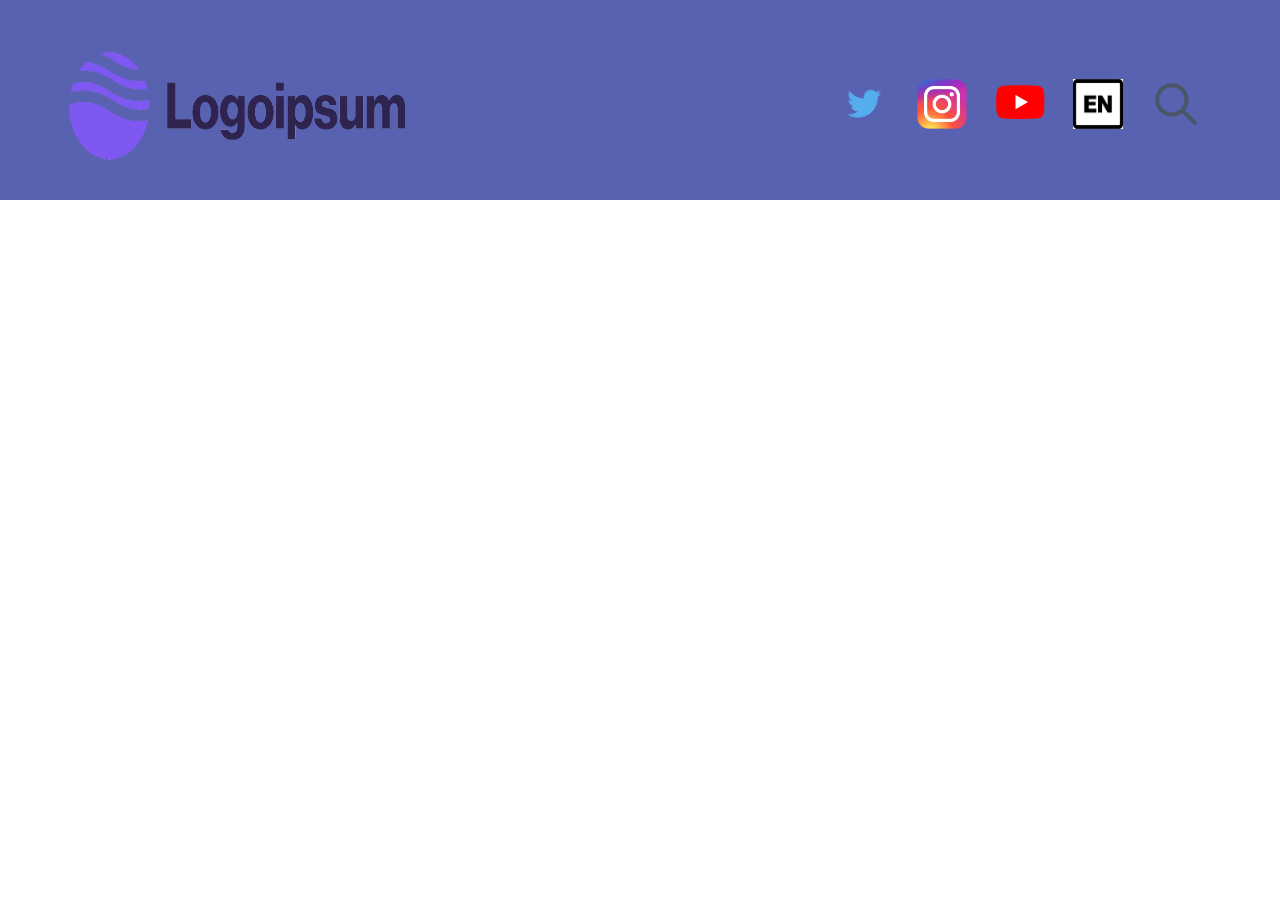
==== index.html @ cbb9137c "Add existing file" ====
<!DOCTYPE html>
<html lang="es">
  <head>
    <meta charset="UTF-8">
    <meta http-equiv="X-UA-Compatible" content="IE-edge">
    <meta name="viewport" content="width=device-width, initial-scale=1.0">
    <link rel="stylesheet" href="header.css" />
    <link rel="stylesheet" href="main.css" />
    <link rel="stylesheet" href="reset.css" />

    <title>Maquetación</title>
  </head>
  <body>
      <header class="main-header">
        <div class="container">
          <h1 class="logoipsum" style="margin-left: 30px;">
            <a href="index.html">
              <img src="logoipsum.png" style="width: 100%;height: 100%" alt="Logo" title="Logo">
            </a>
          </h1>
          <nav class="main-nav">
            <ul class="main-nav-list">
              <li>
                <a href="https://twitter.com" target="_blank">
                <i>
                  <img src="twitter-logo.png" class="social-media" alt="Icono de Twitter" title="Twitter">
                </i>
                </a>
              </li>
              <li>
                <a href="https://instagram.com" target="_blank">
                <i>
                  <img src="instagram-logo.png" class="social-media" alt="Icono de Instagram" title="Instagram">
                </i>
                </a>
              </li>
              <li>
                <a href="https://youtube.com" target="_blank">
                <i>
                  <img src="youtube-logo.png" class="social-media" alt="Icono de Youtube" title="Youtube">
                </i>
                </a>
              </li>
              <li>
                <i>
                  <img src="language_en.png" class="social-media" alt="Icono de idiomas" title="Idiomas">
              </i>
              </li>
              <li>
                <i>
                  <img src="search-icon.png" class="social-media" alt="Icono de busqueda" title="Busqueda">
                </i>
              </li>
            </ul>
          </nav>
        </div>
            <nav><ul><li></li></ul></nav>
      </header>
      <main>

      </main>
          <footer>

          </footer>
  </body>
</html>
---- header.css ----
/* responsive images? */

.img {
	max-width: 100%;
	height: auto;
}

header {
    background: #5962B0;
    color: rgb(46, 45, 45);
}

.container {
    display: flex;
    max-width: 100%;
	padding: 0px;
	margin: 0 auto;
}



.main-header .container {
	display: flex;
	align-items: center;
	justify-content: space-between;
	flex-wrap: wrap;
}

h1 {
    font-size: em;
    font-weight: bold;
}

.main-header .social-media {
    margin: 1px;
    width: 50px !important;
    display: flex;
    justify-content: flex-end;
    height: 50px !important;
}

.language-icon {
    width: 50px !important;
    margin: 1px;
    height: 50px !important;
    border-top-left-radius: 10%;
    border-top-right-radius: 10%;
    border-bottom-left-radius: 10%;
    border-bottom-right-radius: 10%;
}

.main-nav {
    margin-right: 70px;
}

.main-nav-list {
    display: flex;
    align-items: center;
    gap: 10px;
}

h1 {
    width: 400px;
    height: 200px;
}


/* esto hace que esten mas centrados y espaciados */

.main-nav li {
	display: inline;
}

.main-nav ul {
	margin: 1em 0 .5em;
	text-align: center;
}


.main-nav img {
	display: inline-block;
	padding: .5em 0.5em;
}
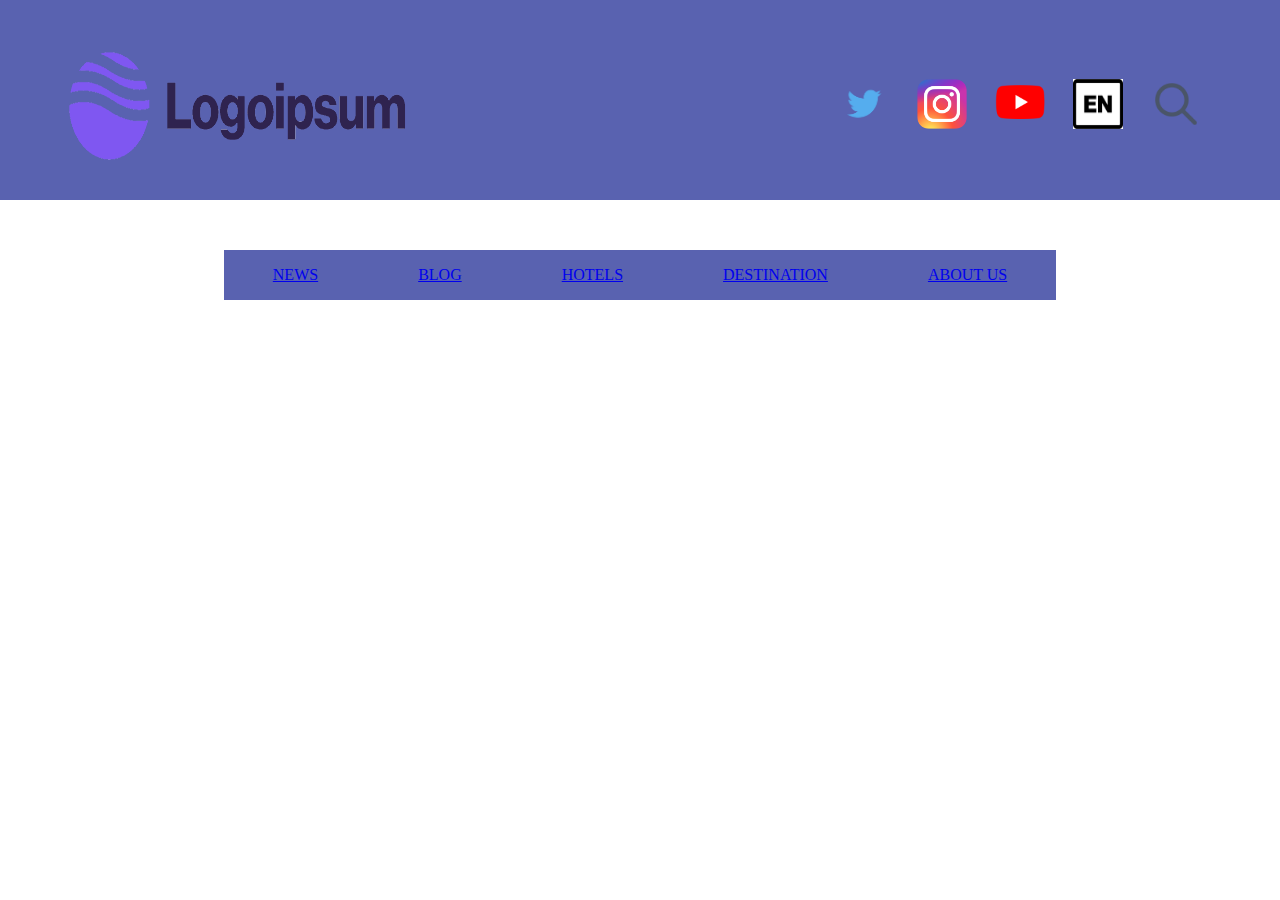
==== commit 00d46241: "Agregar navbar" ====
--- a/index.html
+++ b/index.html
@@ -7,7 +7,7 @@
     <link rel="stylesheet" href="header.css" />
     <link rel="stylesheet" href="main.css" />
     <link rel="stylesheet" href="reset.css" />
-
+    <link rel="stylesheet" href="navbar.css"/>
     <title>Maquetación</title>
   </head>
   <body>
@@ -44,7 +44,7 @@
               <li>
                 <i>
                   <img src="language_en.png" class="social-media" alt="Icono de idiomas" title="Idiomas">
-              </i>
+                </i>
               </li>
               <li>
                 <i>
@@ -54,8 +54,28 @@
             </ul>
           </nav>
         </div>
-            <nav><ul><li></li></ul></nav>
       </header>
+      <div class="nav-container">
+        <nav class="navbar">
+          <ul class="navbar-list">
+            <li>
+              <a href="#">NEWS</a>
+            </li>
+            <li>
+              <a href="#">BLOG</a>
+            </li>
+            <li>
+              <a href="#">HOTELS</a>
+            </li>
+            <li>
+              <a href="#">DESTINATION</a>
+            </li>
+            <li>
+              <a href="#">ABOUT US</a>
+            </li>      
+          </ul>
+        </nav>
+      </div>
       <main>
 
       </main>
--- a/navbar.css
+++ b/navbar.css
@@ -0,0 +1,46 @@
+/* responsive images? */
+ img {
+	max-width: 100%;
+	height: auto;
+}
+
+
+.nav-container {
+    margin-top: 50px !important;
+    margin: 0 auto;
+	max-width: 65%;
+    height: 50px;
+    background: #5962B0;
+    color: rgb(46, 45, 45);
+    display: flex;
+    justify-content: space-around;
+}
+
+.navbar {
+    display: flex;
+	align-items: center;
+}
+.navbar-list {
+    display: flex;
+    flex-direction: row;
+    gap: 100px;
+}
+
+.navbar-list .li {
+}
+
+ 
+
+/* esto hace que esten mas centrados y espaciados */
+
+/* .main-nav ul {
+	margin: 1em 0 .5em;
+	text-align: center;
+}
+.main-nav li {
+	display: inline;
+}
+.main-nav a {
+	display: inline-block;
+	padding: .5em 1.5em;
+} */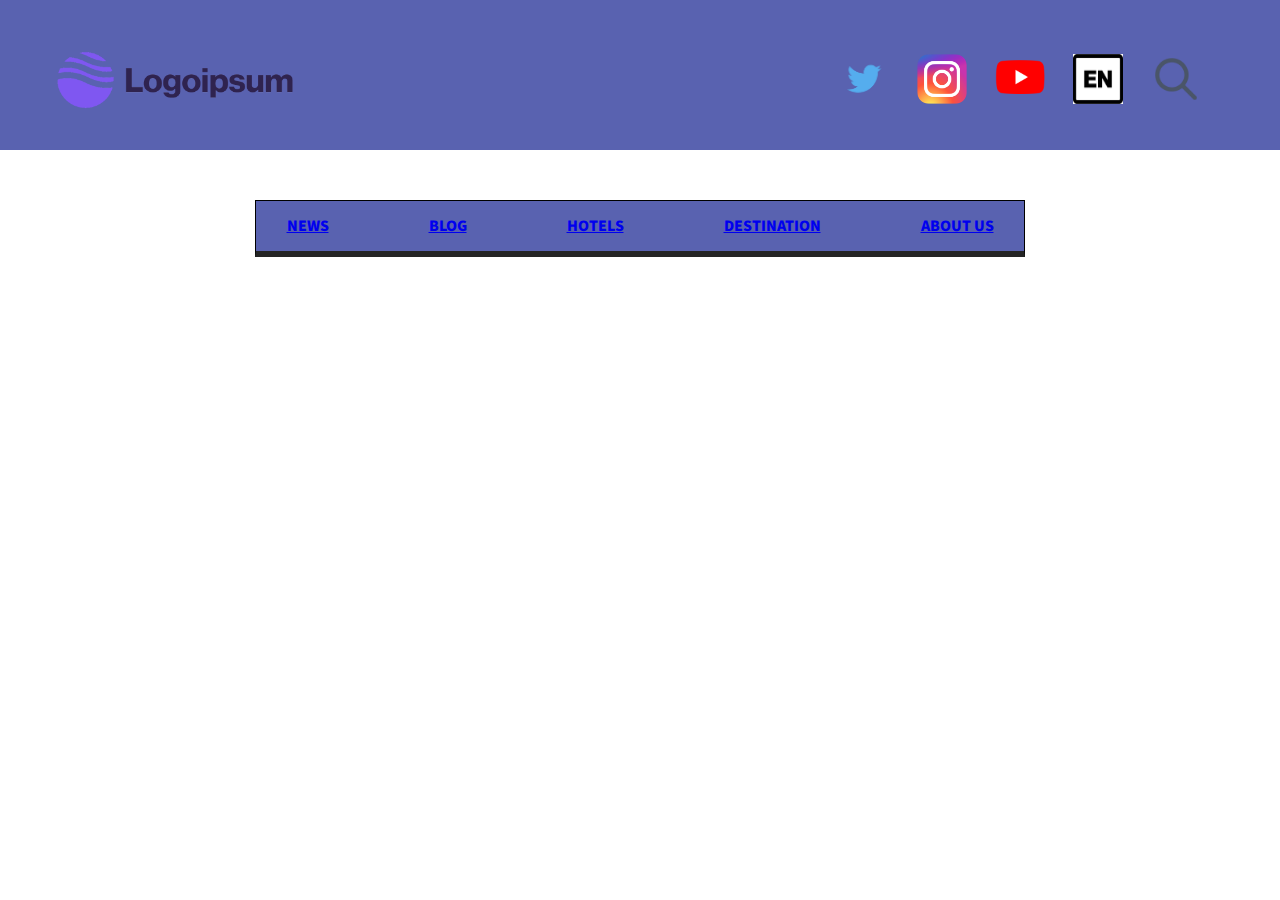
==== commit ba899f8d: "navbar update" ====
--- a/index.html
+++ b/index.html
@@ -8,14 +8,15 @@
     <link rel="stylesheet" href="main.css" />
     <link rel="stylesheet" href="reset.css" />
     <link rel="stylesheet" href="navbar.css"/>
+    <link href="https://fonts.googleapis.com/css?family=Source+Sans+Pro&display=swap" rel="stylesheet">
     <title>Maquetación</title>
   </head>
   <body>
       <header class="main-header">
         <div class="container">
-          <h1 class="logoipsum" style="margin-left: 30px;">
+          <h1 class="logoipsum" style="width: 280px; height: 100px; margin-left: 30px;">
             <a href="index.html">
-              <img src="logoipsum.png" style="width: 100%;height: 100%" alt="Logo" title="Logo">
+              <img src="logoipsum.png" alt="Logo" title="Logo">
             </a>
           </h1>
           <nav class="main-nav">
--- a/header.css
+++ b/header.css
@@ -12,6 +12,7 @@
 
 .container {
     display: flex;
+    height: 150px;
     max-width: 100%;
 	padding: 0px;
 	margin: 0 auto;
@@ -26,9 +27,9 @@
 	flex-wrap: wrap;
 }
 
-h1 {
-    font-size: em;
-    font-weight: bold;
+.container .h1 {
+    width: 300px;
+    height: 100px;
 }
 
 .main-header .social-media {
--- a/navbar.css
+++ b/navbar.css
@@ -8,12 +8,15 @@
 .nav-container {
     margin-top: 50px !important;
     margin: 0 auto;
-	max-width: 65%;
+    width: 900px;
+	max-width: 60%;
     height: 50px;
     background: #5962B0;
     color: rgb(46, 45, 45);
     display: flex;
     justify-content: space-around;
+    border: 1px solid black;
+    border-bottom: 6px solid #242424;
 }
 
 .navbar {
@@ -24,12 +27,14 @@
     display: flex;
     flex-direction: row;
     gap: 100px;
+    font-family: 'Source Sans Pro', sans-serif;
+    font-weight: 800;
 }
 
-.navbar-list .li {
+a:visited {
+    text-decoration: none;
+    color: #242424;
 }
-
- 
 
 /* esto hace que esten mas centrados y espaciados */
 
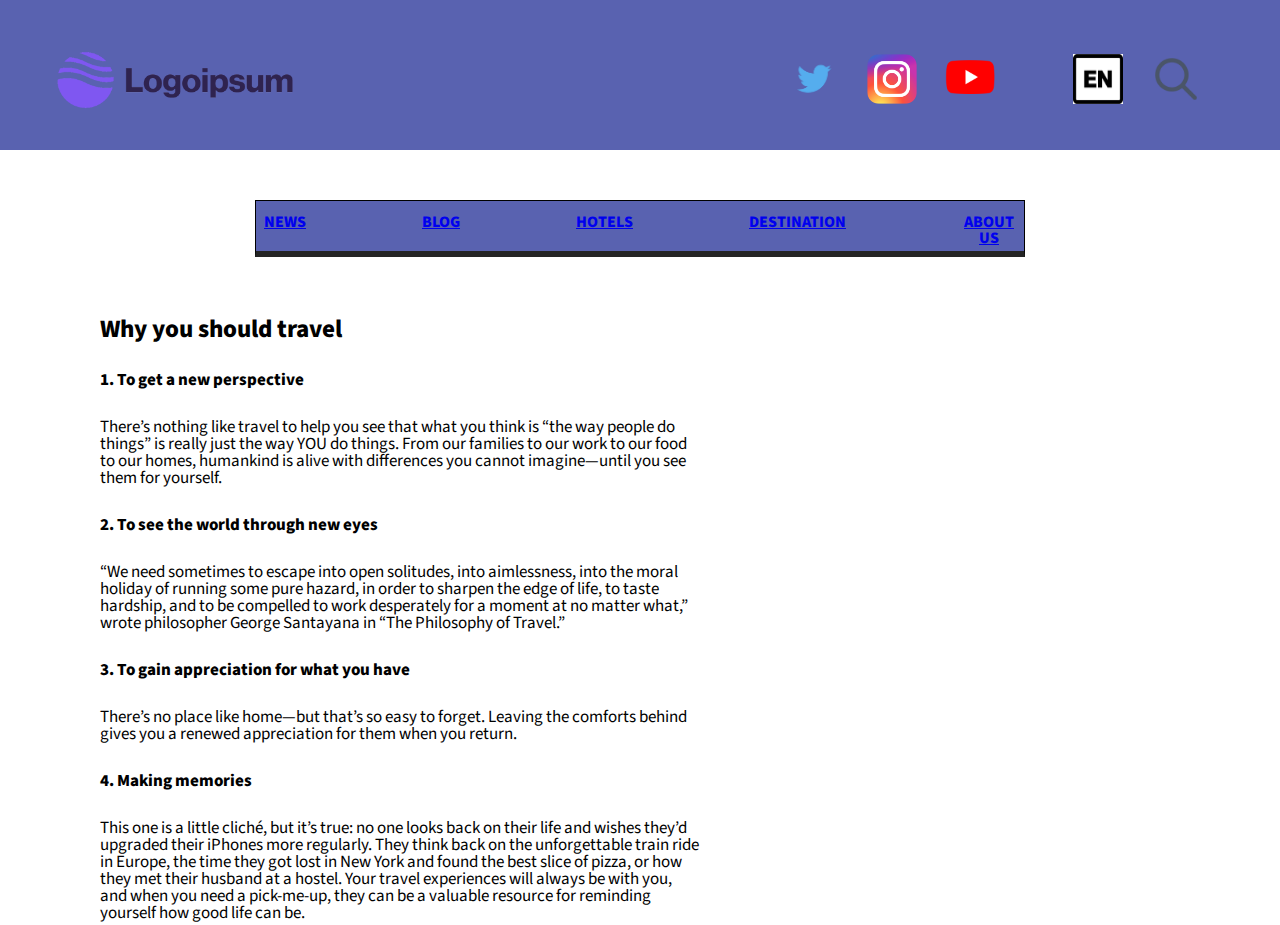
==== commit f59992ef: "Añadido main text y ligera modificacion al navbar" ====
--- a/index.html
+++ b/index.html
@@ -42,7 +42,7 @@
                 </i>
                 </a>
               </li>
-              <li>
+              <li style="margin-left: 50px;">
                 <i>
                   <img src="language_en.png" class="social-media" alt="Icono de idiomas" title="Idiomas">
                 </i>
@@ -78,7 +78,24 @@
         </nav>
       </div>
       <main>
-
+        <h2>Why you should travel</h2>
+        <h3>1. To get a new perspective</h3>
+        <p>There’s nothing like travel to help you see that what you think is “the way people do things” is really just the way
+        YOU do things. From our families to our work to our food to our homes, humankind is alive with differences you cannot
+        imagine—until you see them for yourself.</p>
+        <h3>2. To see the world through new eyes</h3>
+        <p>“We need sometimes to escape into open solitudes, into aimlessness, into the moral holiday of running some pure
+          hazard, in order to sharpen the edge of life, to taste hardship, and to be compelled to work desperately for a moment
+          at no matter what,” wrote philosopher George Santayana in “The Philosophy of Travel.”</p>
+        <h3>3. To gain appreciation for what you have</h3>
+        <p>There’s no place like home—but that’s so easy to forget. Leaving the comforts behind gives you a renewed appreciation
+          for them when you return.</p>
+        <h3>4. Making memories</h3>
+        <p>This one is a little cliché, but it’s true: no one looks back on their life and wishes they’d upgraded their iPhones
+          more regularly. They think back on the unforgettable train ride in Europe, the time they got lost in New York and
+          found the best slice of pizza, or how they met their husband at a hostel. Your travel experiences will always be with
+          you, and when you need a pick-me-up, they can be a valuable resource for reminding yourself how good life can be.
+        </p>
       </main>
           <footer>
 
--- a/header.css
+++ b/header.css
@@ -27,10 +27,6 @@
 	flex-wrap: wrap;
 }
 
-.container .h1 {
-    width: 300px;
-    height: 100px;
-}
 
 .main-header .social-media {
     margin: 1px;
@@ -38,16 +34,6 @@
     display: flex;
     justify-content: flex-end;
     height: 50px !important;
-}
-
-.language-icon {
-    width: 50px !important;
-    margin: 1px;
-    height: 50px !important;
-    border-top-left-radius: 10%;
-    border-top-right-radius: 10%;
-    border-bottom-left-radius: 10%;
-    border-bottom-right-radius: 10%;
 }
 
 .main-nav {
@@ -60,10 +46,6 @@
     gap: 10px;
 }
 
-h1 {
-    width: 400px;
-    height: 200px;
-}
 
 
 /* esto hace que esten mas centrados y espaciados */
--- a/main.css
+++ b/main.css
@@ -0,0 +1,29 @@
+h2 {
+    font-weight: 800 !important;
+    color: black;
+    font-size: 25px !important;
+    margin-top: 60px !important;
+    margin-left: 100px !important;
+    font-family: 'Source Sans Pro', sans-serif !important;
+}
+
+h3 {
+    margin-top: 30px !important;
+    font-size: 17px !important;
+    color: black;
+    font-family: 'Source Sans Pro', sans-serif !important;
+    font-weight: 800 !important;
+    margin-left: 100px !important;
+}
+
+p {
+    margin-top: 30px !important;
+    font-size: 17px !important;
+    color: black;
+    font-family: 'Source Sans Pro', sans-serif !important;
+    font-weight: 400 !important;
+    margin-left: 100px !important; 
+    width: 600px;
+    max-width: 100%;
+}
+
--- a/navbar.css
+++ b/navbar.css
@@ -27,7 +27,7 @@
     display: flex;
     flex-direction: row;
     gap: 100px;
-    font-family: 'Source Sans Pro', sans-serif;
+    font-family: 'Source Sans Pro', sans-serif !important;
     font-weight: 800;
 }
 
@@ -38,14 +38,14 @@
 
 /* esto hace que esten mas centrados y espaciados */
 
-/* .main-nav ul {
+.navbar ul {
 	margin: 1em 0 .5em;
 	text-align: center;
 }
-.main-nav li {
+.navbar li {
 	display: inline;
 }
-.main-nav a {
+.navbar a {
 	display: inline-block;
-	padding: .5em 1.5em;
-} */+	padding: .5em .5em;
+}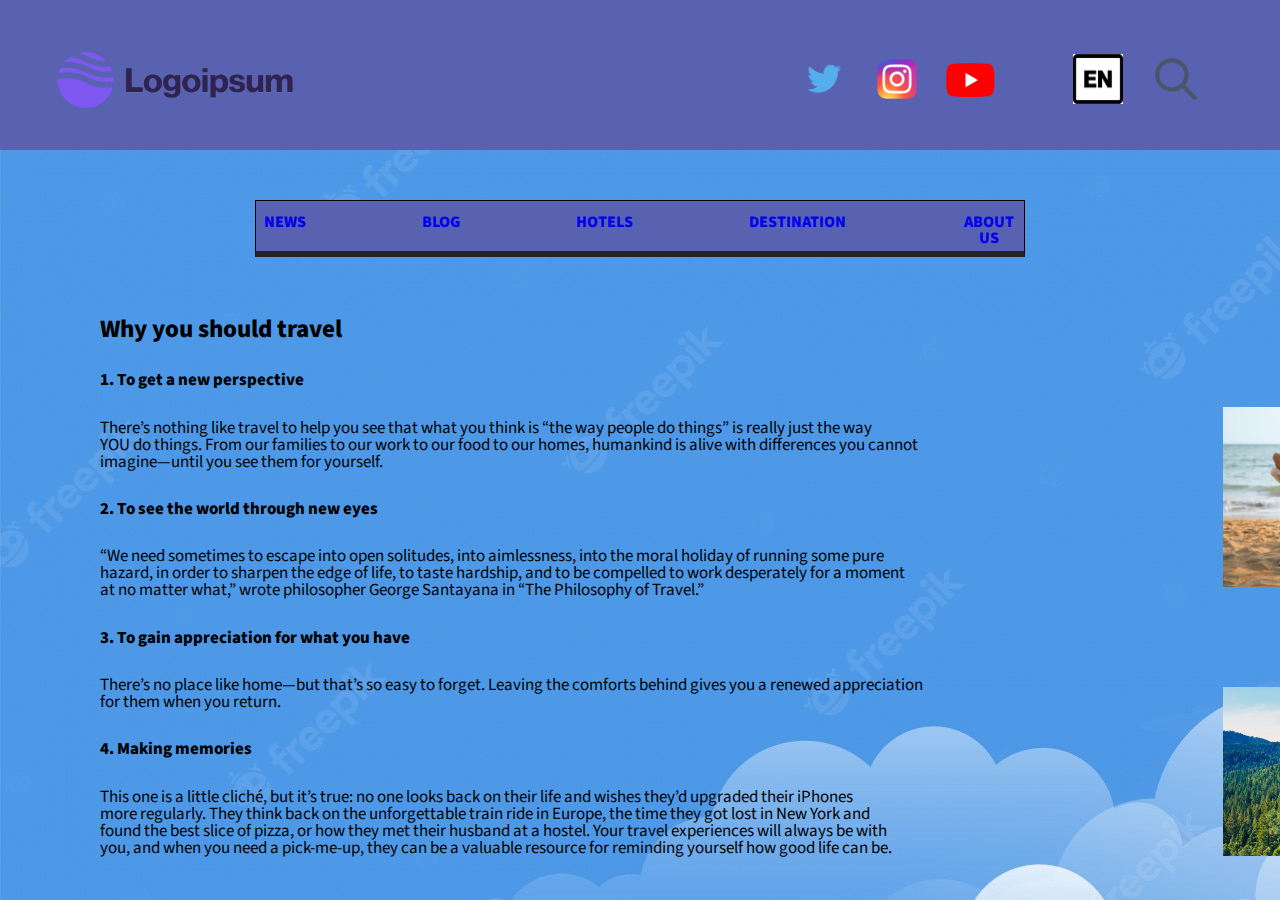
==== commit a17a8299: "Main text terminado, añadido background y ligera modificacion a social media icons." ====
--- a/index.html
+++ b/index.html
@@ -31,14 +31,14 @@
               <li>
                 <a href="https://instagram.com" target="_blank">
                 <i>
-                  <img src="instagram-logo.png" class="social-media" alt="Icono de Instagram" title="Instagram">
+                  <img src="instagram-logo.png" class="social-media" alt="Icono de Instagram" title="Instagram" style="width: 40px !important; height: 40px !important;">
                 </i>
                 </a>
               </li>
               <li>
                 <a href="https://youtube.com" target="_blank">
                 <i>
-                  <img src="youtube-logo.png" class="social-media" alt="Icono de Youtube" title="Youtube">
+                  <img src="youtube-logo.png" class="social-media" alt="Icono de Youtube" title="Youtube" style="margin-top: 6px;">
                 </i>
                 </a>
               </li>
@@ -78,24 +78,30 @@
         </nav>
       </div>
       <main>
-        <h2>Why you should travel</h2>
-        <h3>1. To get a new perspective</h3>
-        <p>There’s nothing like travel to help you see that what you think is “the way people do things” is really just the way
-        YOU do things. From our families to our work to our food to our homes, humankind is alive with differences you cannot
-        imagine—until you see them for yourself.</p>
-        <h3>2. To see the world through new eyes</h3>
-        <p>“We need sometimes to escape into open solitudes, into aimlessness, into the moral holiday of running some pure
-          hazard, in order to sharpen the edge of life, to taste hardship, and to be compelled to work desperately for a moment
-          at no matter what,” wrote philosopher George Santayana in “The Philosophy of Travel.”</p>
-        <h3>3. To gain appreciation for what you have</h3>
-        <p>There’s no place like home—but that’s so easy to forget. Leaving the comforts behind gives you a renewed appreciation
-          for them when you return.</p>
-        <h3>4. Making memories</h3>
-        <p>This one is a little cliché, but it’s true: no one looks back on their life and wishes they’d upgraded their iPhones
-          more regularly. They think back on the unforgettable train ride in Europe, the time they got lost in New York and
-          found the best slice of pizza, or how they met their husband at a hostel. Your travel experiences will always be with
-          you, and when you need a pick-me-up, they can be a valuable resource for reminding yourself how good life can be.
-        </p>
+        <div class="main-container">
+          <h2>Why you should travel</h2>
+          <h3>1. To get a new perspective</h3>
+          <p>There’s nothing like travel to help you see that what you think is “the way people do things” is really just the way
+          YOU do things. From our families to our work to our food to our homes, humankind is alive with differences you cannot
+          imagine—until you see them for yourself.</p>
+          <h3>2. To see the world through new eyes</h3>
+          <p>“We need sometimes to escape into open solitudes, into aimlessness, into the moral holiday of running some pure
+            hazard, in order to sharpen the edge of life, to taste hardship, and to be compelled to work desperately for a moment
+            at no matter what,” wrote philosopher George Santayana in “The Philosophy of Travel.”</p>
+          <h3>3. To gain appreciation for what you have</h3>
+          <p>There’s no place like home—but that’s so easy to forget. Leaving the comforts behind gives you a renewed appreciation
+            for them when you return.</p>
+          <h3>4. Making memories</h3>
+          <p>This one is a little cliché, but it’s true: no one looks back on their life and wishes they’d upgraded their iPhones
+            more regularly. They think back on the unforgettable train ride in Europe, the time they got lost in New York and
+            found the best slice of pizza, or how they met their husband at a hostel. Your travel experiences will always be with
+            you, and when you need a pick-me-up, they can be a valuable resource for reminding yourself how good life can be.
+          </p>
+          <div class="main-images">
+            <img src="vacaciones-t.jpg"/>
+            <img src="forest-picture.jpg"/>
+          </div>
+        </div>
       </main>
           <footer>
 
--- a/main.css
+++ b/main.css
@@ -1,3 +1,7 @@
+body {
+    background-image: url("cloud-background.jpg")
+}
+
 h2 {
     font-weight: 800 !important;
     color: black;
@@ -5,6 +9,8 @@
     margin-top: 60px !important;
     margin-left: 100px !important;
     font-family: 'Source Sans Pro', sans-serif !important;
+    white-space: pre-line;
+    float: left;
 }
 
 h3 {
@@ -14,6 +20,7 @@
     font-family: 'Source Sans Pro', sans-serif !important;
     font-weight: 800 !important;
     margin-left: 100px !important;
+    float: left;
 }
 
 p {
@@ -22,8 +29,28 @@
     color: black;
     font-family: 'Source Sans Pro', sans-serif !important;
     font-weight: 400 !important;
-    margin-left: 100px !important; 
-    width: 600px;
-    max-width: 100%;
+    margin-left: 100px !important;
+    float: left;
+    white-space: pre-line;
 }
 
+
+.main-images {
+    float: right;
+    width: 300px !important;
+    height: 300px !important;
+    margin-left: 300px !important;
+    display: flex;
+    flex-direction: column;
+    gap: 100px;
+}
+
+.main-container {
+    width: 1445px !important;
+    display: flex;
+    height: 600px !important;
+    flex-direction: column;
+    justify-content: space-around;
+    flex-wrap: wrap;
+    align-content: space-between;
+}--- a/navbar.css
+++ b/navbar.css
@@ -48,4 +48,5 @@
 .navbar a {
 	display: inline-block;
 	padding: .5em .5em;
+    text-decoration: none;
 }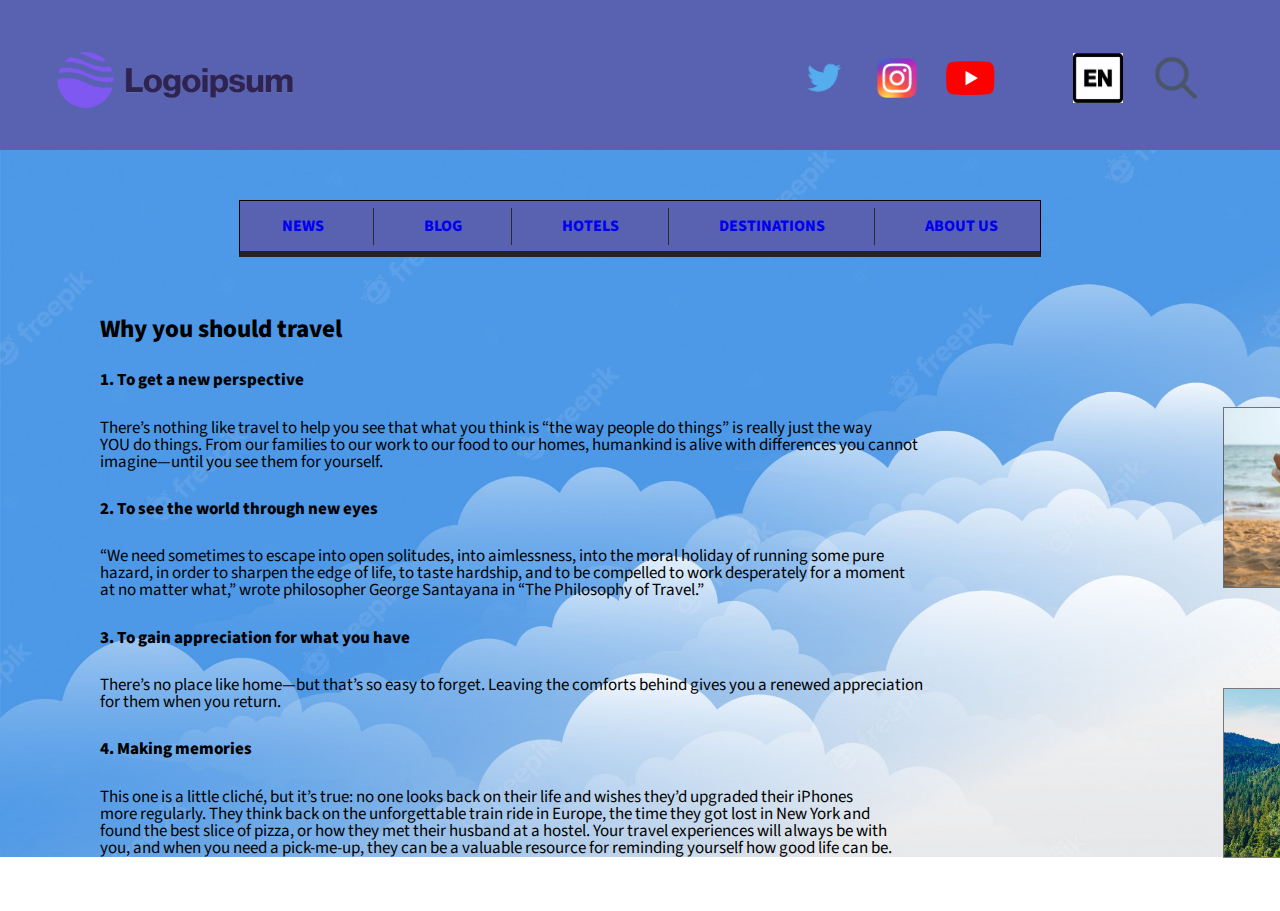
==== commit 205cd988: "Añadida carpeta de imagenes, acabado destinations-uk y destinations japan, añadido barras negras sep" ====
--- a/index.html
+++ b/index.html
@@ -12,11 +12,11 @@
     <title>Maquetación</title>
   </head>
   <body>
-      <header class="main-header">
+      <header>
         <div class="container">
           <h1 class="logoipsum" style="width: 280px; height: 100px; margin-left: 30px;">
             <a href="index.html">
-              <img src="logoipsum.png" alt="Logo" title="Logo">
+              <img src="images/logoipsum.png" alt="Website logo" title="Logoipsum Home">
             </a>
           </h1>
           <nav class="main-nav">
@@ -24,32 +24,33 @@
               <li>
                 <a href="https://twitter.com" target="_blank">
                 <i>
-                  <img src="twitter-logo.png" class="social-media" alt="Icono de Twitter" title="Twitter">
+                  <img src="images/twitter-logo.png" class="social-media" alt="Twitter icon" title="Follow us on Twitter">
                 </i>
                 </a>
               </li>
               <li>
                 <a href="https://instagram.com" target="_blank">
                 <i>
-                  <img src="instagram-logo.png" class="social-media" alt="Icono de Instagram" title="Instagram" style="width: 40px !important; height: 40px !important;">
+                  <img src="images/instagram-logo.png" class="social-media" alt="Instagram icon" title="Follow us on Instagram"
+                    style="width: 40px !important; height: 40px !important;">
                 </i>
                 </a>
               </li>
               <li>
                 <a href="https://youtube.com" target="_blank">
                 <i>
-                  <img src="youtube-logo.png" class="social-media" alt="Icono de Youtube" title="Youtube" style="margin-top: 6px;">
+                  <img src="images/youtube-logo.png" class="social-media" alt="Youtube icon" title="Follow us on Youtube" style="margin-top: 6px;">
                 </i>
                 </a>
               </li>
               <li style="margin-left: 50px;">
                 <i>
-                  <img src="language_en.png" class="social-media" alt="Icono de idiomas" title="Idiomas">
+                  <img src="images/language_en.png" class="social-media" alt="Language icon" title="Language">
                 </i>
               </li>
               <li>
                 <i>
-                  <img src="search-icon.png" class="social-media" alt="Icono de busqueda" title="Busqueda">
+                  <img src="images/search-icon.png" class="social-media" alt="Search icon" title="Search">
                 </i>
               </li>
             </ul>
@@ -60,19 +61,19 @@
         <nav class="navbar">
           <ul class="navbar-list">
             <li>
-              <a href="#">NEWS</a>
+              <a href="#" alt="News">NEWS</a>
             </li>
             <li>
-              <a href="#">BLOG</a>
+              <a href="#" alt="Blog">BLOG</a>
             </li>
             <li>
-              <a href="#">HOTELS</a>
+              <a href="#" alt="Hotels">HOTELS</a>
             </li>
             <li>
-              <a href="#">DESTINATION</a>
+              <a href="destination.html" alt="Destinations">DESTINATIONS</a>
             </li>
             <li>
-              <a href="#">ABOUT US</a>
+              <a href="#" alt="About us">ABOUT US</a>
             </li>      
           </ul>
         </nav>
@@ -98,8 +99,8 @@
             you, and when you need a pick-me-up, they can be a valuable resource for reminding yourself how good life can be.
           </p>
           <div class="main-images">
-            <img src="vacaciones-t.jpg"/>
-            <img src="forest-picture.jpg"/>
+            <img src="images/vacaciones-t.jpg" alt="Picture of someone relaxing on the beach" style="border: 1px solid rgba(0, 0, 0, 0.5);"/>
+            <img src="images/forest-picture.jpg" alt="Picture of a forest" style="border: 1px solid rgba(0, 0, 0, 0.5);"/>
           </div>
         </div>
       </main>
--- a/header.css
+++ b/header.css
@@ -20,7 +20,7 @@
 
 
 
-.main-header .container {
+.container {
 	display: flex;
 	align-items: center;
 	justify-content: space-between;
@@ -28,7 +28,7 @@
 }
 
 
-.main-header .social-media {
+.social-media {
     margin: 1px;
     width: 50px !important;
     display: flex;
--- a/main.css
+++ b/main.css
@@ -1,6 +1,15 @@
+img {
+    max-width: 100%;
+    height: auto;
+}
+
 body {
-    background-image: url("cloud-background.jpg")
+    background-image: url("images/cloud-background.jpg");
+    background-repeat: no-repeat;
+    background-size:cover;
 }
+
+/* h2, h3 y p tienen float para que las imagenes puedan ponerse a su derecha */
 
 h2 {
     font-weight: 800 !important;
@@ -10,7 +19,6 @@
     margin-left: 100px !important;
     font-family: 'Source Sans Pro', sans-serif !important;
     white-space: pre-line;
-    float: left;
 }
 
 h3 {
@@ -20,8 +28,9 @@
     font-family: 'Source Sans Pro', sans-serif !important;
     font-weight: 800 !important;
     margin-left: 100px !important;
-    float: left;
 }
+
+/* white-space:preline hace que el texto no ocupe la pantalla entera */
 
 p {
     margin-top: 30px !important;
@@ -30,17 +39,15 @@
     font-family: 'Source Sans Pro', sans-serif !important;
     font-weight: 400 !important;
     margin-left: 100px !important;
-    float: left;
     white-space: pre-line;
 }
 
 
 .main-images {
-    float: right;
+    display: flex;
     width: 300px !important;
     height: 300px !important;
     margin-left: 300px !important;
-    display: flex;
     flex-direction: column;
     gap: 100px;
 }
--- a/navbar.css
+++ b/navbar.css
@@ -8,8 +8,7 @@
 .nav-container {
     margin-top: 50px !important;
     margin: 0 auto;
-    width: 900px;
-	max-width: 60%;
+    width: 800px;
     height: 50px;
     background: #5962B0;
     color: rgb(46, 45, 45);
@@ -31,22 +30,36 @@
     font-weight: 800;
 }
 
+
+
+/* barras que separan los botones del navbar */
+
+.navbar li {
+    position:relative;
+}
+
+ul li:not(:last-child)::after{
+    content:""; 
+    border:1px solid #2b2b2b;
+    border-width: 10px 1px 11px 0;
+    position:absolute; 
+    right: -50px; 
+    top:-10px; 
+    height:100%;
+  }
+
+a:link { text-decoration: none; }
+
+
 a:visited {
-    text-decoration: none;
+    text-decoration: none; 
     color: #242424;
 }
 
-/* esto hace que esten mas centrados y espaciados */
 
-.navbar ul {
-	margin: 1em 0 .5em;
-	text-align: center;
+a:hover {
+    text-decoration: none;
 }
-.navbar li {
-	display: inline;
-}
-.navbar a {
-	display: inline-block;
-	padding: .5em .5em;
-    text-decoration: none;
-}+
+
+a:active { text-decoration: none; }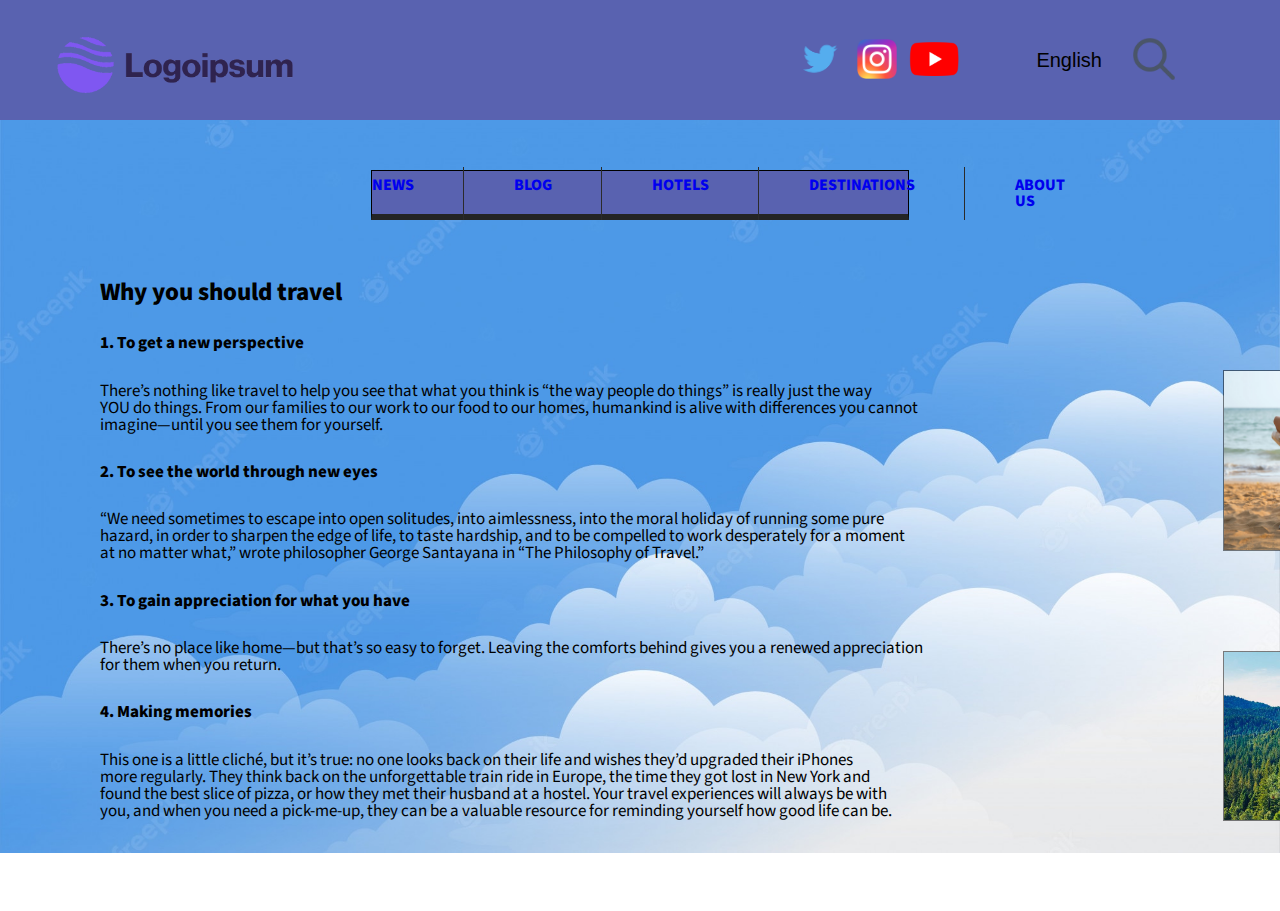
==== commit 1d8ea197: "Header y ambas navbar re-hechas y cambiado language icon por language button con dropdown" ====
--- a/index.html
+++ b/index.html
@@ -13,13 +13,12 @@
   </head>
   <body>
       <header>
-        <div class="container">
-          <h1 class="logoipsum" style="width: 280px; height: 100px; margin-left: 30px;">
-            <a href="index.html">
-              <img src="images/logoipsum.png" alt="Website logo" title="Logoipsum Home">
-            </a>
-          </h1>
           <nav class="main-nav">
+            <h1 class="logoipsum" style="width: 280px; height: 100px; margin-left: 30px;">
+              <a href="index.html">
+                <img src="images/logoipsum.png" alt="Website logo" title="Logoipsum Home">
+              </a>
+            </h1>
             <ul class="main-nav-list">
               <li>
                 <a href="https://twitter.com" target="_blank">
@@ -37,17 +36,20 @@
                 </a>
               </li>
               <li>
-                <a href="https://youtube.com" target="_blank">
+                <a href="https://youtube.com" target="_blank" style="margin-right: 50px;">
                 <i>
                   <img src="images/youtube-logo.png" class="social-media" alt="Youtube icon" title="Follow us on Youtube" style="margin-top: 6px;">
                 </i>
                 </a>
               </li>
-              <li style="margin-left: 50px;">
-                <i>
-                  <img src="images/language_en.png" class="social-media" alt="Language icon" title="Language">
-                </i>
-              </li>
+              <div class="lang-menu">
+                <button class="langbtn">English</button>
+                <div class="lang-content">
+                  <a href="#">Español</a>
+                  <a href="#">Français</a>
+                  <a href="#">Deutsch</a>
+                </div>
+              </div>
               <li>
                 <i>
                   <img src="images/search-icon.png" class="social-media" alt="Search icon" title="Search">
@@ -55,7 +57,6 @@
               </li>
             </ul>
           </nav>
-        </div>
       </header>
       <div class="nav-container">
         <nav class="navbar">
--- a/header.css
+++ b/header.css
@@ -1,3 +1,17 @@
+@import url(https://fonts.googleapis.com/css2?family=Montserrat:wght@300&display=swap);
+@import url(https://necolas.github.io/normalize.css/8.0.1/normalize.css);
+
+
+
+* {
+    box-sizing: border-box;
+}
+
+header {
+    font-family: 'Montserrat', sans-serif !important;
+    color: #333 !important;
+}
+
 /* responsive images? */
 
 .img {
@@ -8,59 +22,65 @@
 header {
     background: #5962B0;
     color: rgb(46, 45, 45);
+    padding: 10px 0 !important;
 }
 
-.container {
-    display: flex;
-    height: 150px;
-    max-width: 100%;
-	padding: 0px;
-	margin: 0 auto;
-}
-
-
-
-.container {
-	display: flex;
-	align-items: center;
-	justify-content: space-between;
-	flex-wrap: wrap;
-}
 
 
 .social-media {
     margin: 1px;
     width: 50px !important;
-    display: flex;
-    justify-content: flex-end;
     height: 50px !important;
 }
 
 .main-nav {
-    margin-right: 70px;
+    width: 100%;
+    margin: 0 auto;
+    display: flex;
+    justify-content: space-between;
 }
 
 .main-nav-list {
     display: flex;
     align-items: center;
     gap: 10px;
+    margin-right: 100px;
 }
 
+/* El codigo de abajo es todo para el dropdown menu */
 
-
-/* esto hace que esten mas centrados y espaciados */
-
-.main-nav li {
-	display: inline;
-}
-
-.main-nav ul {
-	margin: 1em 0 .5em;
-	text-align: center;
-}
-
-
-.main-nav img {
-	display: inline-block;
-	padding: .5em 0.5em;
-}+.langbtn {
+    background-color: #5962B0;
+    color: black;
+    padding: 16px;
+    margin-top: 0px;
+    font-size: 20px;
+    border: none;
+  }
+  
+  .lang-menu {
+    position: relative;
+    display: inline-block;
+  }
+  
+  .lang-content {
+    display: none;
+    position: absolute;
+    background-color: #f1f1f1;
+    min-width: 160px;
+    box-shadow: 0px 8px 16px 0px rgba(0,0,0,0.2);
+    z-index: 1;
+  }
+  
+  .lang-content a {
+    color: black;
+    padding: 12px 16px;
+    text-decoration: none;
+    display: block;
+  }
+  
+  .lang-content a:hover {background-color: #ddd;}
+  
+  .lang-menu:hover .lang-content {display: block;}
+  
+  .lang-menu:hover .langbtn {background-color: #5962B0;}--- a/navbar.css
+++ b/navbar.css
@@ -7,8 +7,8 @@
 
 .nav-container {
     margin-top: 50px !important;
-    margin: 0 auto;
-    width: 800px;
+    margin: auto;
+    width: 42%;
     height: 50px;
     background: #5962B0;
     color: rgb(46, 45, 45);
@@ -58,8 +58,6 @@
 
 
 a:hover {
-    text-decoration: none;
-}
-
-
-a:active { text-decoration: none; }+    text-decoration: none;  
+    color: black;
+}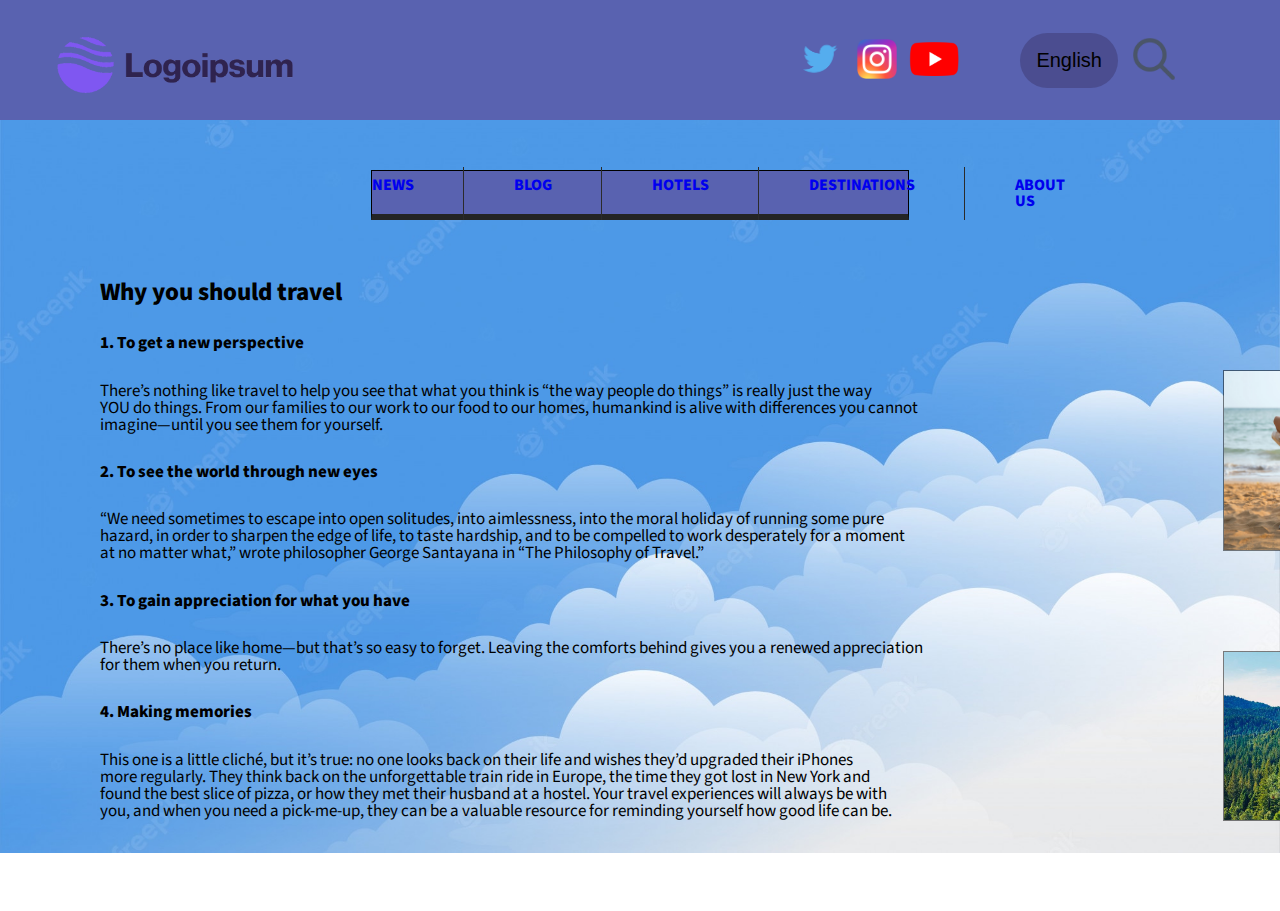
==== commit 0985be83: "Movido uk-thumbnail" ====
--- a/index.html
+++ b/index.html
@@ -105,8 +105,5 @@
           </div>
         </div>
       </main>
-          <footer>
-
-          </footer>
   </body>
 </html>--- a/header.css
+++ b/header.css
@@ -50,9 +50,10 @@
 /* El codigo de abajo es todo para el dropdown menu */
 
 .langbtn {
-    background-color: #5962B0;
+    background-color: #32275659;
     color: black;
     padding: 16px;
+    border-radius: 30px;
     margin-top: 0px;
     font-size: 20px;
     border: none;
@@ -67,7 +68,9 @@
     display: none;
     position: absolute;
     background-color: #f1f1f1;
-    min-width: 160px;
+    margin-left: 3px;
+    border-radius: 20px;
+    min-width: 100px;
     box-shadow: 0px 8px 16px 0px rgba(0,0,0,0.2);
     z-index: 1;
   }
@@ -79,8 +82,8 @@
     display: block;
   }
   
-  .lang-content a:hover {background-color: #ddd;}
+  .lang-content a:hover {background-color: #ddd; border-radius: 20px}
   
-  .lang-menu:hover .lang-content {display: block;}
+  .lang-menu:hover .lang-content {display: block; }
   
-  .lang-menu:hover .langbtn {background-color: #5962B0;}+  .lang-menu:hover .langbtn {background-color: #32275659; }